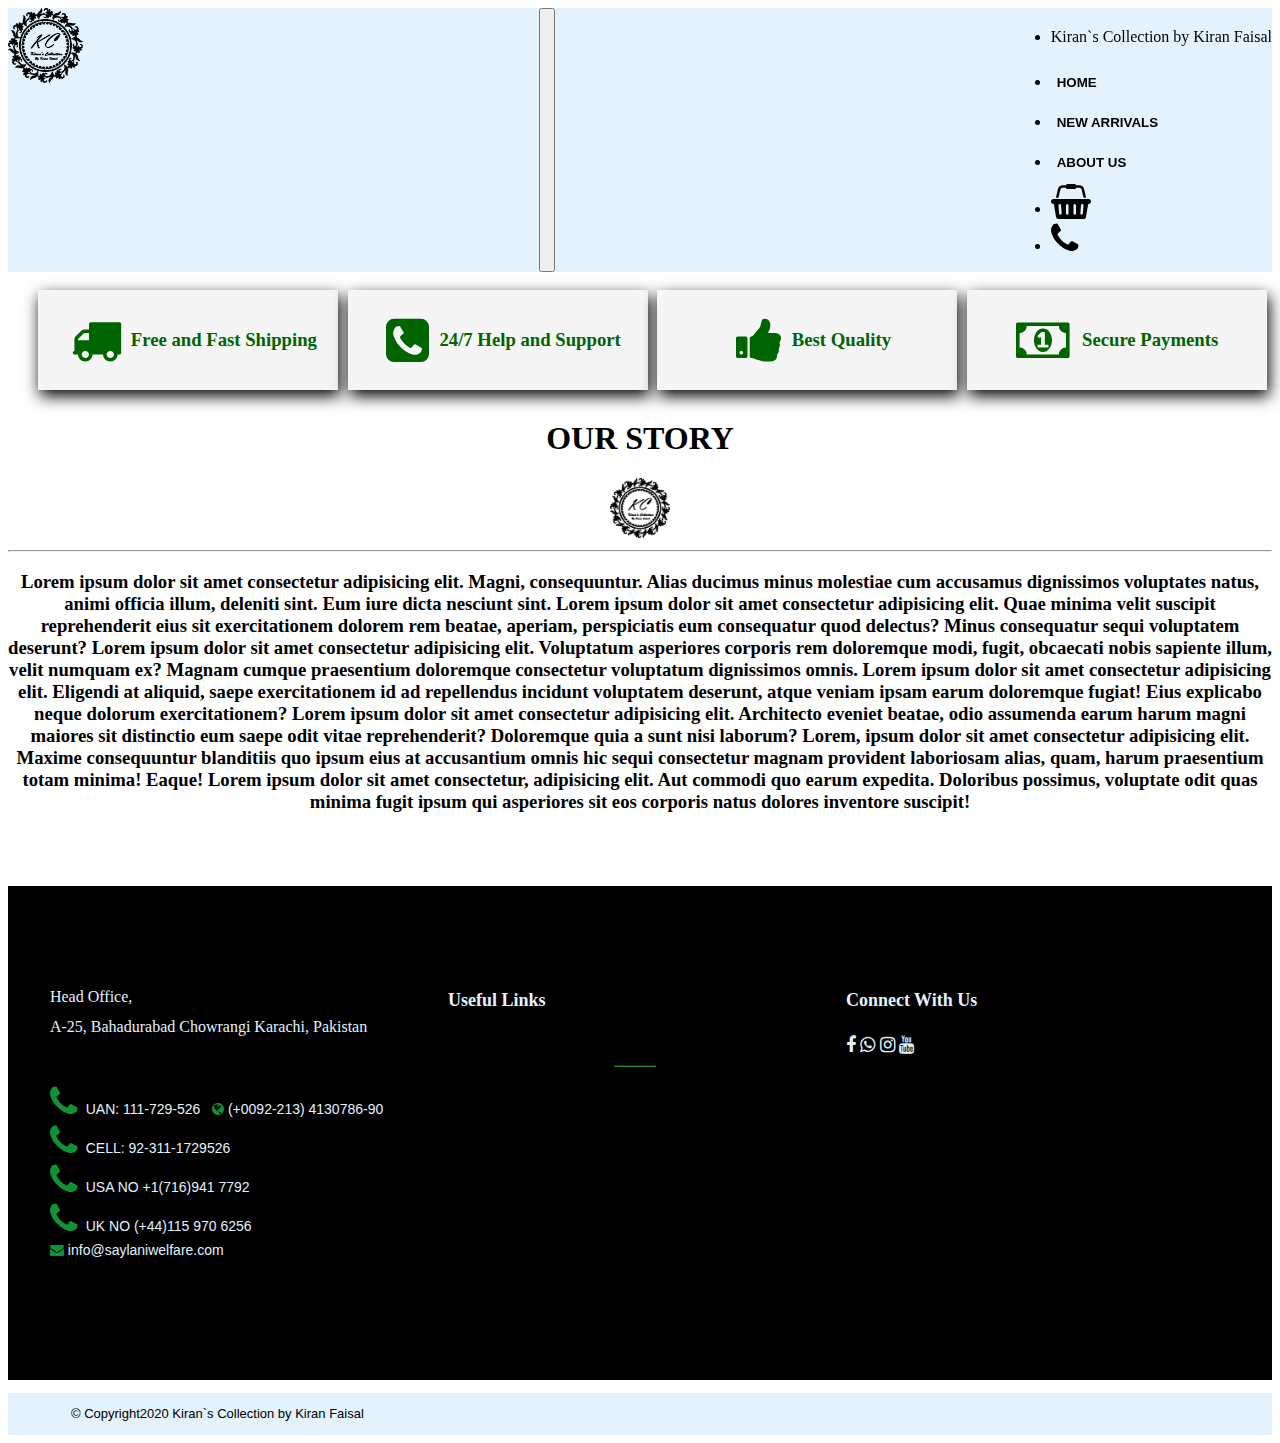
==== About Us/about.html @ da6c5d14 "Initial Commit" ====
<!DOCTYPE html>
<html lang="en">

<head>
    <meta charset="UTF-8">
    <meta name="viewport" content="width=device-width, initial-scale=1.0">
    <title>About Us</title>
    <link rel="stylesheet" href="https://stackpath.bootstrapcdn.com/bootstrap/4.5.0/css/bootstrap.min.css" integrity="sha384-9aIt2nRpC12Uk9gS9baDl411NQApFmC26EwAOH8WgZl5MYYxFfc+NcPb1dKGj7Sk" crossorigin="anonymous">
    <link rel="stylesheet" href="https://cdnjs.cloudflare.com/ajax/libs/font-awesome/4.7.0/css/font-awesome.min.css">
    <link rel="stylesheet" href="about.css">

</head>

<body>
    <nav class="navbar navbar-expand-lg navbar-light " style="background-color: #e3f2fd;">
        <a class="navbar-brand" href="#"> <img width="75px" height="75px" src="images/Logo transparent.png" alt=""></a>
        <button class="navbar-toggler" type="button" data-toggle="collapse" data-target="#navbarText" aria-controls="navbarText" aria-expanded="false" aria-label="Toggle navigation">
          <span class="navbar-toggler-icon"></span>
        </button>
        <div class="collapse navbar-collapse" id="navbarText">
            <ul class="navbar-nav mr-auto">
                <li>
                    <p style="margin-top: 20px;">Kiran`s Collection by Kiran Faisal</p>
                </li>
            </ul>
            <span class="navbar-text">
                <ul class="navbar-nav mr-auto">
                    <li class="nav-item active">
                        <a class="nav-link" style="color: black;" href="../index.html"><button class="nav-bt"> HOME</button> <span class="sr-only">(current)</span></a>
            </li>
            <li class="nav-item">
                <a class="nav-link" style="color: black;" href="#"><button class="nav-bt"> NEW ARRIVALS</button></a>
            </li>
            <li class="nav-item">
                <a class="nav-link" style="color: black;" href="about.html"><button class="nav-bt">ABOUT US</button></a>
            </li>
            <li class="nav-item">
                <a class="nav-link" style="color: black;" href="#"><i class="fa fa-shopping-basket" aria-hidden="true"></i></a>
            </li>
            <li class="nav-item">
                <a class="nav-link" style="color: black;" href="#"><i class="fa fa-phone" aria-hidden="true"></i></a>
            </li>
            </ul>
            </span>
        </div>
    </nav>

    <div class="mainCard">
        <div class="card1">
            <div>
                <i class="fa fa-truck" aria-hidden="true"></i>
            </div>
            <div>
                <h3>Free and Fast Shipping</h3>
            </div>
        </div>
        <div class="card2">
            <div>
                <i class="fa fa-phone-square" aria-hidden="true"></i>
            </div>
            <div>
                <h3>24/7 Help and Support</h3>
            </div>
        </div>
        <div class="card3">
            <div>
                <i class="fa fa-thumbs-up" aria-hidden="true"></i>
            </div>
            <div>
                <h3>Best Quality</h3>
            </div>
        </div>
        <div class="card4">
            <div>
                <i class="fa fa-money" aria-hidden="true"></i>
            </div>
            <div>
                <h3>Secure Payments</h3>
            </div>
        </div>

    </div>
    <center>
        <div class="intro">
            <h1>OUR STORY</h1>
            <img width="60px" height="60px" src="../images/Logo transparent.png" alt="">
        </div>
    </center>
    <hr>
    <div>
        <div>
            <h3 style="text-align: center;">Lorem ipsum dolor sit amet consectetur adipisicing elit. Magni, consequuntur. Alias ducimus minus molestiae cum accusamus dignissimos voluptates natus, animi officia illum, deleniti sint. Eum iure dicta nesciunt sint. Lorem ipsum dolor sit
                amet consectetur adipisicing elit. Quae minima velit suscipit reprehenderit eius sit exercitationem dolorem rem beatae, aperiam, perspiciatis eum consequatur quod delectus? Minus consequatur sequi voluptatem deserunt? Lorem ipsum dolor
                sit amet consectetur adipisicing elit. Voluptatum asperiores corporis rem doloremque modi, fugit, obcaecati nobis sapiente illum, velit numquam ex? Magnam cumque praesentium doloremque consectetur voluptatum dignissimos omnis. Lorem ipsum
                dolor sit amet consectetur adipisicing elit. Eligendi at aliquid, saepe exercitationem id ad repellendus incidunt voluptatem deserunt, atque veniam ipsam earum doloremque fugiat! Eius explicabo neque dolorum exercitationem? Lorem ipsum
                dolor sit amet consectetur adipisicing elit. Architecto eveniet beatae, odio assumenda earum harum magni maiores sit distinctio eum saepe odit vitae reprehenderit? Doloremque quia a sunt nisi laborum? Lorem, ipsum dolor sit amet consectetur
                adipisicing elit. Maxime consequuntur blanditiis quo ipsum eius at accusantium omnis hic sequi consectetur magnam provident laboriosam alias, quam, harum praesentium totam minima! Eaque! Lorem ipsum dolor sit amet consectetur, adipisicing
                elit. Aut commodi quo earum expedita. Doloribus possimus, voluptate odit quas minima fugit ipsum qui asperiores sit eos corporis natus dolores inventore suscipit!</h3>
        </div>
    </div>
    <br>
    <br>
    <br>


    <footer>
        <div class="main-content">
            <div class="s1">
                <p>
                    Head Office,
                    <br> A-25, Bahadurabad Chowrangi Karachi, Pakistan</p>
                <pre>
                
<i class="fa fa-phone ii"></i>  UAN: 111-729-526   <i class="fa fa-globe ii"></i> (+0092-213) 4130786-90
<i class="fa fa-phone ii"></i>  CELL: 92-311-1729526 
<i class="fa fa-phone ii"></i>  USA NO +1(716)941 7792 
<i class="fa fa-phone ii"></i>  UK NO (+44)115 970 6256
<i class="fa fa-envelope ii"></i> info@saylaniwelfare.com
            </pre>
            </div>
            <div class="s2">
                <h4>Useful Links</h4>
                <br>
                <hr style="border-color: forestgreen; width: 40px;">

            </div>
            <div class="s3">
                <h4>Connect With Us</h4>
                <div class="icons">
                    <i class="fa fa-facebook l"></i>
                    <i class="fa fa-whatsapp l"></i>
                    <i class="fa fa-instagram l"></i>
                    <i class="fa fa-youtube l"></i>
                </div>
            </div>
        </div>

    </footer>

    <section>
        <div class="last">
            <p>
                &copy; Copyright2020 Kiran`s Collection by Kiran Faisal
            </p>
        </div>


    </section>







    <script src="https://code.jquery.com/jquery-3.5.1.slim.min.js" integrity="sha384-DfXdz2htPH0lsSSs5nCTpuj/zy4C+OGpamoFVy38MVBnE+IbbVYUew+OrCXaRkfj" crossorigin="anonymous"></script>
    <script src="https://cdn.jsdelivr.net/npm/popper.js@1.16.0/dist/umd/popper.min.js" integrity="sha384-Q6E9RHvbIyZFJoft+2mJbHaEWldlvI9IOYy5n3zV9zzTtmI3UksdQRVvoxMfooAo" crossorigin="anonymous"></script>
    <script src="https://stackpath.bootstrapcdn.com/bootstrap/4.5.0/js/bootstrap.min.js" integrity="sha384-OgVRvuATP1z7JjHLkuOU7Xw704+h835Lr+6QL9UvYjZE3Ipu6Tp75j7Bh/kR0JKI" crossorigin="anonymous"></script>
</body>

</html>
---- About Us/about.css ----
body {
    font-family: 'Times New Roman', Times, serif;
}

.navbar {
    display: flex;
    justify-content: space-between;
    position: sticky;
    top: 0;
    z-index: 99;
    width: 100%;
}

.nav-bt {
    border: none;
    background-color: #e3f2fd;
    height: 40px;
    font-weight: bolder;
}

.nav-bt:hover {
    color: white !important;
    border: 1px solid black !important;
    border-radius: 15px;
    background-color: black;
}

.nav-bt:active {
    color: blueviolet !important;
}

.fa-shopping-basket {
    margin-top: 2px;
    font-size: 35px !important;
}

.fa-shopping-basket:active {
    color: burlywood;
}

.fa-phone {
    margin-top: 2px;
    font-size: 35px !important;
}

.fa-phone:active {
    color: burlywood;
}

.fa-truck {
    font-size: 50px !important;
    margin-left: 12px;
    margin-right: 10px;
    color: darkgreen;
}

.fa-phone-square {
    font-size: 50px !important;
    margin-left: 12px;
    margin-right: 10px;
    color: darkgreen;
}

.fa-thumbs-up {
    font-size: 50px !important;
    margin-left: 12px;
    margin-right: 10px;
    color: darkgreen;
}

.fa-money {
    font-size: 50px !important;
    margin-right: 12px;
    color: darkgreen;
}

.card1,
.card2,
.card3,
.card4 {
    display: flex;
    width: 300px;
    height: 100px;
    background-color: whitesmoke;
    box-shadow: 2px 6px 15px black;
    justify-content: center;
    align-items: center;
    color: darkgreen;
    margin-top: 18px;
}

.mainCard {
    display: flex;
    flex-direction: row;
    margin-left: 25px;
    justify-content: space-around;
    flex-wrap: wrap;
}

@media screen and (max-width:600px) {
    .card1,
    .card2,
    .card3,
    .card4 {
        width: 100%;
    }
}

.intro {
    margin-top: 30px;
}

footer {
    width: 100%;
    background-color: black;
}

.main-content {
    display: flex;
    flex-wrap: wrap;
    justify-content: space-around;
    margin: 0;
    padding: 80px 40px 80px 30px;
}

.s1,
.s2,
.s3 {
    width: 31.33%;
    padding: 0px;
    color: #e3f2fd;
    font-size: 18px;
}

.main-content pre {
    font-family: Arial, Helvetica, sans-serif;
    font-size: 14px;
    line-height: 24px;
    color: #e3f2fd
}

.main-content p {
    font-size: 16px;
    line-height: 30px;
    color: #e3f2fd
}

.ii {
    color: rgb(17, 146, 55);
}

.last {
    background-color: #e3f2fd;
    width: 100%;
    height: 42px;
}

.last>p {
    color: black;
    font-family: Arial, Helvetica, sans-serif;
    font-size: 13px;
    padding: 13px;
    margin-left: 50px;
}

.Intro {
    background-color: red;
    width: 100%;
    height: 42px;
}

.Intro>p {
    color: #fff;
    font-family: Arial, Helvetica, sans-serif;
    font-size: 13px;
    padding: 13px;
    margin-left: 50px;
}
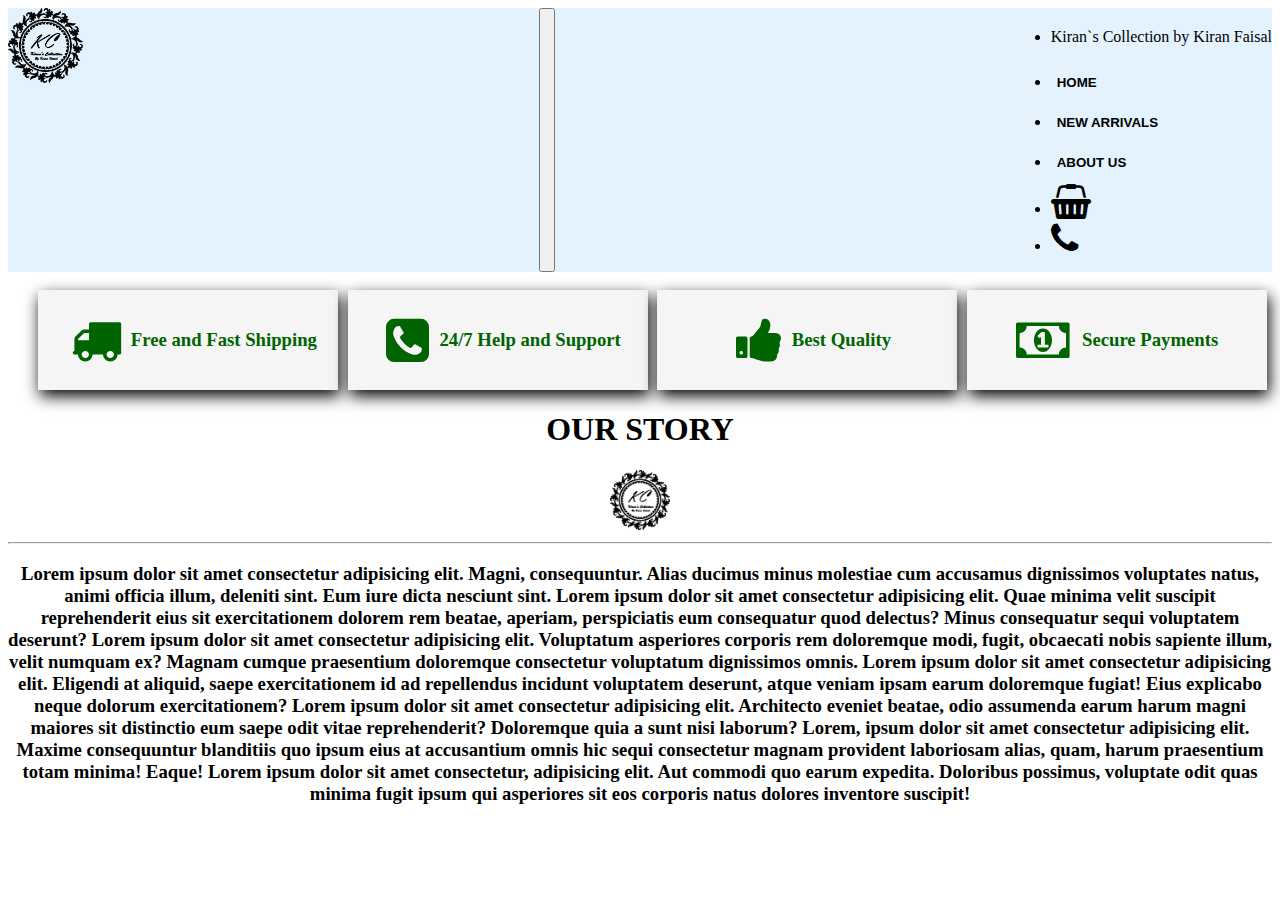
==== commit 0af6e906: "Development Complete" ====
--- a/About Us/about.html
+++ b/About Us/about.html
@@ -29,7 +29,7 @@
                         <a class="nav-link" style="color: black;" href="../index.html"><button class="nav-bt"> HOME</button> <span class="sr-only">(current)</span></a>
             </li>
             <li class="nav-item">
-                <a class="nav-link" style="color: black;" href="#"><button class="nav-bt"> NEW ARRIVALS</button></a>
+                <a class="nav-link" style="color: black;" href="../New Arrivals/new.html"><button class="nav-bt"> NEW ARRIVALS</button></a>
             </li>
             <li class="nav-item">
                 <a class="nav-link" style="color: black;" href="about.html"><button class="nav-bt">ABOUT US</button></a>
@@ -38,7 +38,7 @@
                 <a class="nav-link" style="color: black;" href="#"><i class="fa fa-shopping-basket" aria-hidden="true"></i></a>
             </li>
             <li class="nav-item">
-                <a class="nav-link" style="color: black;" href="#"><i class="fa fa-phone" aria-hidden="true"></i></a>
+                <a class="nav-link" style="color: black;" href="../Contact Us/contact.html"><i class="fa fa-phone" aria-hidden="true"></i></a>
             </li>
             </ul>
             </span>
@@ -103,49 +103,6 @@
     <br>
 
 
-    <footer>
-        <div class="main-content">
-            <div class="s1">
-                <p>
-                    Head Office,
-                    <br> A-25, Bahadurabad Chowrangi Karachi, Pakistan</p>
-                <pre>
-                
-<i class="fa fa-phone ii"></i>  UAN: 111-729-526   <i class="fa fa-globe ii"></i> (+0092-213) 4130786-90
-<i class="fa fa-phone ii"></i>  CELL: 92-311-1729526 
-<i class="fa fa-phone ii"></i>  USA NO +1(716)941 7792 
-<i class="fa fa-phone ii"></i>  UK NO (+44)115 970 6256
-<i class="fa fa-envelope ii"></i> info@saylaniwelfare.com
-            </pre>
-            </div>
-            <div class="s2">
-                <h4>Useful Links</h4>
-                <br>
-                <hr style="border-color: forestgreen; width: 40px;">
-
-            </div>
-            <div class="s3">
-                <h4>Connect With Us</h4>
-                <div class="icons">
-                    <i class="fa fa-facebook l"></i>
-                    <i class="fa fa-whatsapp l"></i>
-                    <i class="fa fa-instagram l"></i>
-                    <i class="fa fa-youtube l"></i>
-                </div>
-            </div>
-        </div>
-
-    </footer>
-
-    <section>
-        <div class="last">
-            <p>
-                &copy; Copyright2020 Kiran`s Collection by Kiran Faisal
-            </p>
-        </div>
-
-
-    </section>
 
 
 
--- a/About Us/about.css
+++ b/About Us/about.css
@@ -104,75 +104,4 @@
     .card4 {
         width: 100%;
     }
-}
-
-.intro {
-    margin-top: 30px;
-}
-
-footer {
-    width: 100%;
-    background-color: black;
-}
-
-.main-content {
-    display: flex;
-    flex-wrap: wrap;
-    justify-content: space-around;
-    margin: 0;
-    padding: 80px 40px 80px 30px;
-}
-
-.s1,
-.s2,
-.s3 {
-    width: 31.33%;
-    padding: 0px;
-    color: #e3f2fd;
-    font-size: 18px;
-}
-
-.main-content pre {
-    font-family: Arial, Helvetica, sans-serif;
-    font-size: 14px;
-    line-height: 24px;
-    color: #e3f2fd
-}
-
-.main-content p {
-    font-size: 16px;
-    line-height: 30px;
-    color: #e3f2fd
-}
-
-.ii {
-    color: rgb(17, 146, 55);
-}
-
-.last {
-    background-color: #e3f2fd;
-    width: 100%;
-    height: 42px;
-}
-
-.last>p {
-    color: black;
-    font-family: Arial, Helvetica, sans-serif;
-    font-size: 13px;
-    padding: 13px;
-    margin-left: 50px;
-}
-
-.Intro {
-    background-color: red;
-    width: 100%;
-    height: 42px;
-}
-
-.Intro>p {
-    color: #fff;
-    font-family: Arial, Helvetica, sans-serif;
-    font-size: 13px;
-    padding: 13px;
-    margin-left: 50px;
 }